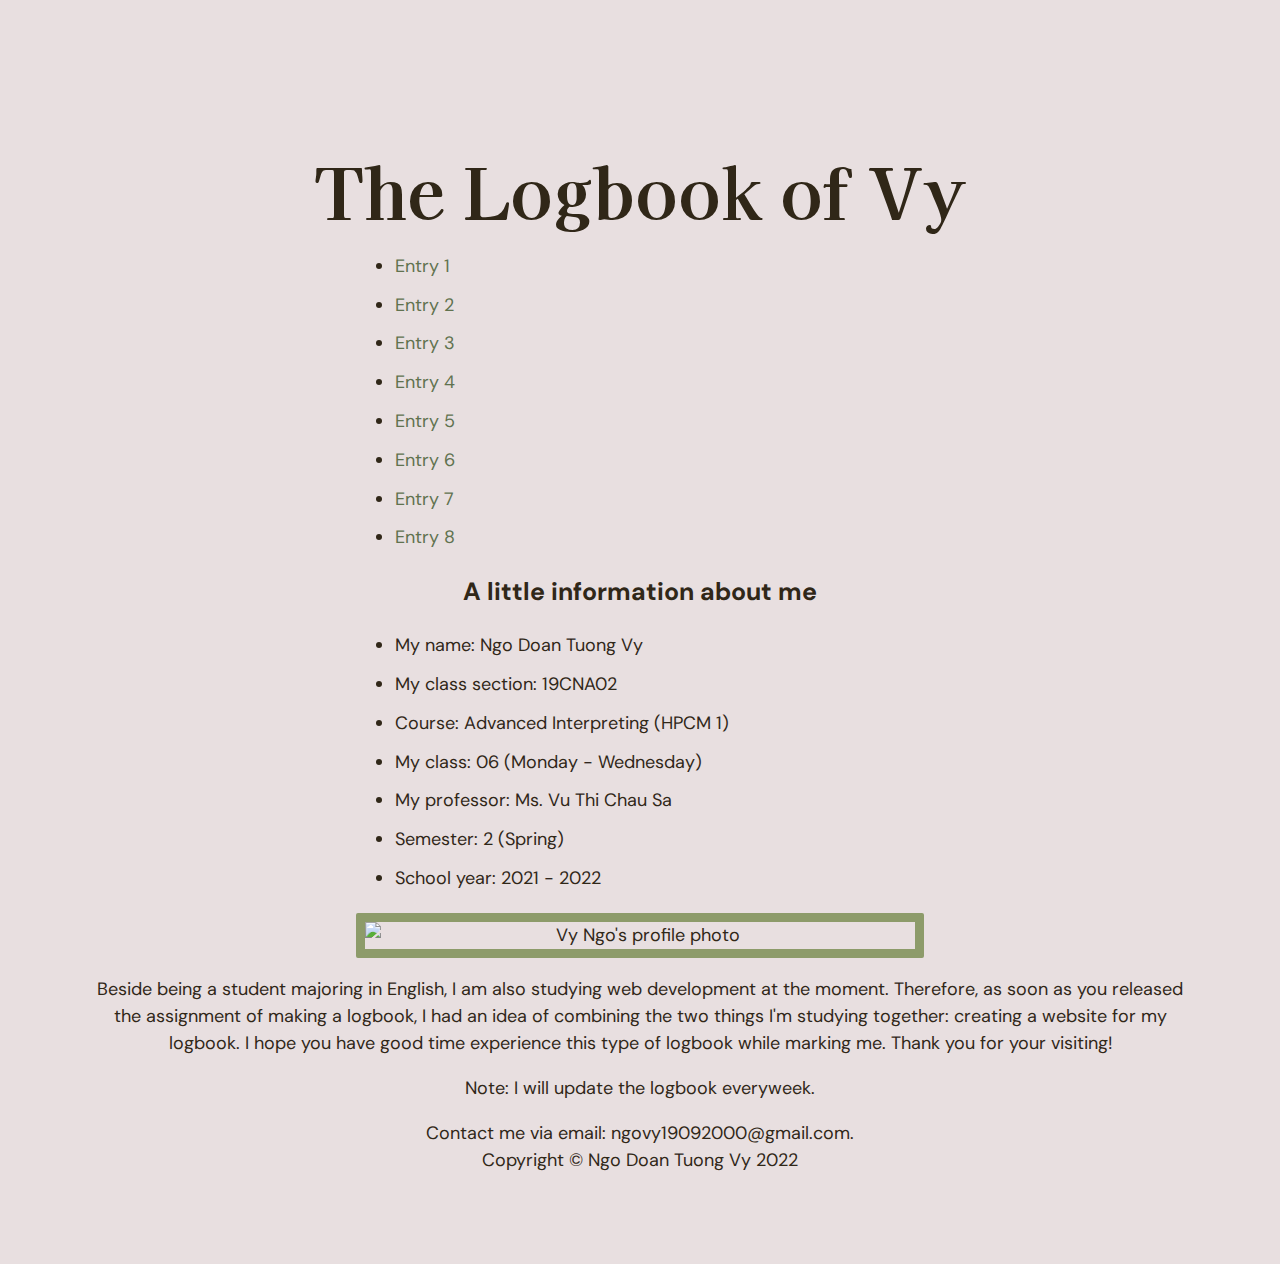
==== index.html @ e5bafe73 "Edit index.html" ====
<!DOCTYPE html>
<html>
    <head>
        <meta charset="UTF-8">
        <title>The Logbook Of Vy</title>
        <link rel="stylesheet" href="style.css">
        <link 
        href="https://fonts.googleapis.com/css2?family=DM+Sans&family=Kaisei+Decol:wght@500&display=swap" 
        rel="stylesheet">
    </head>
    <body>
        <header>
            <h1>The Logbook of Vy</h1>
            <div>
                <ul>
                    <li><a id="tribute-link" class="entry" href="entry-1/entry1.html"><u id="dash">Entry 1</u></a></li>
                    <li><a id="tribute-link" class="entry" href="#"><u id="dash">Entry 2</u></a></li>
                    <li><a id="tribute-link" class="entry" href="#"><u id="dash">Entry 3</u></a></li>
                    <li><a id="tribute-link" class="entry" href="#"><u id="dash">Entry 4</u></a></li>
                    <li><a id="tribute-link" class="entry" href="#"><u id="dash">Entry 5</u></a></li>
                    <li><a id="tribute-link" class="entry" href="#"><u id="dash">Entry 6</u></a></li>
                    <li><a id="tribute-link" class="entry" href="#"><u id="dash">Entry 7</u></a></li>
                    <li><a id="tribute-link" class="entry" href="#"><u id="dash">Entry 8</u></a></li>
                </ul>
            </div>
        </header>
        <main>
            <h2>A little information about me</h2>
            <div>
                <ul>
                    <li>My name: Ngo Doan Tuong Vy</li>
                    <li>My class section: 19CNA02</li>
                    <li>Course: Advanced Interpreting (HPCM 1)</li>
                    <li>My class: 06 (Monday - Wednesday)</li>
                    <li>My professor: Ms. Vu Thi Chau Sa</li>
                    <li>Semester: 2 (Spring)</li>
                    <li>School year: 2021 - 2022</li>
                </ul>
                <img class="thin-border" src="https://scontent.fdad1-2.fna.fbcdn.net/v/t1.15752-9/273787334_363749401983333_6547039147315390396_n.jpg?_nc_cat=102&ccb=1-5&_nc_sid=ae9488&_nc_ohc=R0BfAekYUv8AX9CqvCb&_nc_ht=scontent.fdad1-2.fna&oh=03_AVIugWeQd7q4Az-cpsTr9p-AJtIQFBPQJKVrFZ6wYhpIGA&oe=62389F60" alt="Vy Ngo's profile photo">
            </div>
            <div>
                <p>Beside being a student majoring in English, I am also studying web development at the moment. Therefore, as soon as you released the assignment of making a logbook, I had an idea of combining the two things I'm studying together: creating a website for my logbook. I hope you have good time experience this type of logbook while marking me. Thank you for your visiting!</p> 
                <p>Note: I will update the logbook everyweek.</p>          
             </div>
             <div>Contact me via email: ngovy19092000@gmail.com.</div>
        </main>
        <footer>
            Copyright © Ngo Doan Tuong Vy 2022
        </footer>
    </body>
</html>
---- style.css ----
/* Main */
html {
    font-family: 'DM Sans', sans-serif;
    font-size: 20px;
  }
 body {
    margin: 40px 20px;
    padding: 90px;
    border-radius: 5px;
    background: #e8dfe0;
  }
  h1 {
    font-family: 'Kaisei Decol', serif;
    font-size: 70px;
    margin-bottom: 0;
    transition: 0.2s;
  }
  h1:hover {
    font-size: 75px;
  } 

  h2 {
    font-size: 25px;
  }
  body{
    font-size: 18px;
    line-height: 1.5;
    text-align: center;
    color: #302718;
    margin: 0;
  }
  /* Images */
  img {
    max-width: 52%;
    width: 50%;
    height: auto;
    margin: 0 auto;
    display: block;
    transition:0.2s;
  }
  img:hover {
    width: 52%;
  }
  .thin-border {
      border-color: #8D9B6A;
      border-width: 9px;
      border-style: solid;
    border-radius: 2px;
    }
  /* List */
  ul {
    max-width: 550px;
    margin: 0 auto 20px auto;
    text-align: left;
    line-height: 1.6;
  }
  li {
    margin: 10px 10px;
  }
  /* Hover Dash */
  a {
    text-decoration: none;
    color: rgb(96, 114, 79);
  }
  a:hover {
    text-decoration: underline;
    color: rgb(96, 114, 79);
  }
  #tribute-link {
    color: rgb(96, 114, 79);
  }
  #tribute-link:hover {
    text-decoration: none;
  }
  #dash {
    text-decoration: none;
  }
  #tribute-link:hover #dash {
    animation-name: dash-move;
    animation-duration: 0.7s;
    animation-timing-function: ease-out;
    animation-fill-mode: forwards;
  }
  @keyframes dash-move {
    0% {
      border-bottom: 2px solid rgba(96,114,79,0);
      padding-bottom: 4px;
    }
    100% {
      border-bottom: 2px solid rgba(96,114,79,1);
      padding-bottom: 4px;
    }
  }
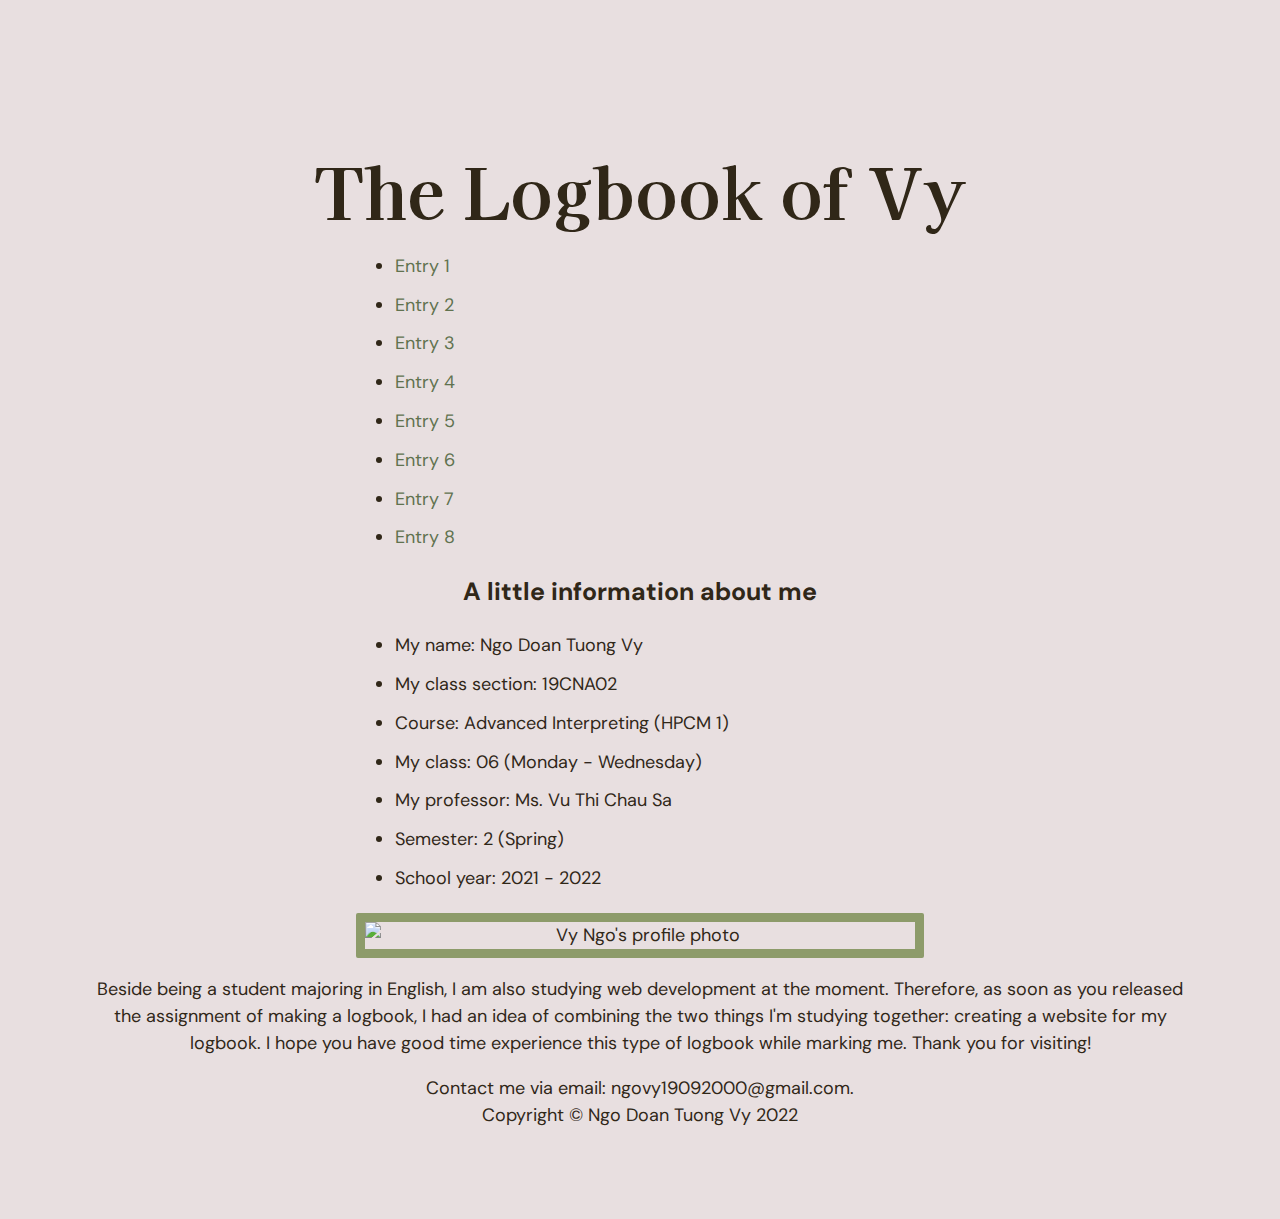
==== commit fe79f890: "Edit index.html and entry1.html" ====
--- a/index.html
+++ b/index.html
@@ -39,8 +39,8 @@
                 <img class="thin-border" src="https://scontent.fdad1-2.fna.fbcdn.net/v/t1.15752-9/273787334_363749401983333_6547039147315390396_n.jpg?_nc_cat=102&ccb=1-5&_nc_sid=ae9488&_nc_ohc=R0BfAekYUv8AX9CqvCb&_nc_ht=scontent.fdad1-2.fna&oh=03_AVIugWeQd7q4Az-cpsTr9p-AJtIQFBPQJKVrFZ6wYhpIGA&oe=62389F60" alt="Vy Ngo's profile photo">
             </div>
             <div>
-                <p>Beside being a student majoring in English, I am also studying web development at the moment. Therefore, as soon as you released the assignment of making a logbook, I had an idea of combining the two things I'm studying together: creating a website for my logbook. I hope you have good time experience this type of logbook while marking me. Thank you for your visiting!</p> 
-                <p>Note: I will update the logbook everyweek.</p>          
+                <p>Beside being a student majoring in English, I am also studying web development at the moment. Therefore, as soon as you released the assignment of making a logbook, I had an idea of combining the two things I'm studying together: creating a website for my logbook. I hope you have good time experience this type of logbook while marking me. Thank you for visiting!</p> 
+                   
              </div>
              <div>Contact me via email: ngovy19092000@gmail.com.</div>
         </main>
@@ -48,4 +48,4 @@
             Copyright © Ngo Doan Tuong Vy 2022
         </footer>
     </body>
-</html>
+</html>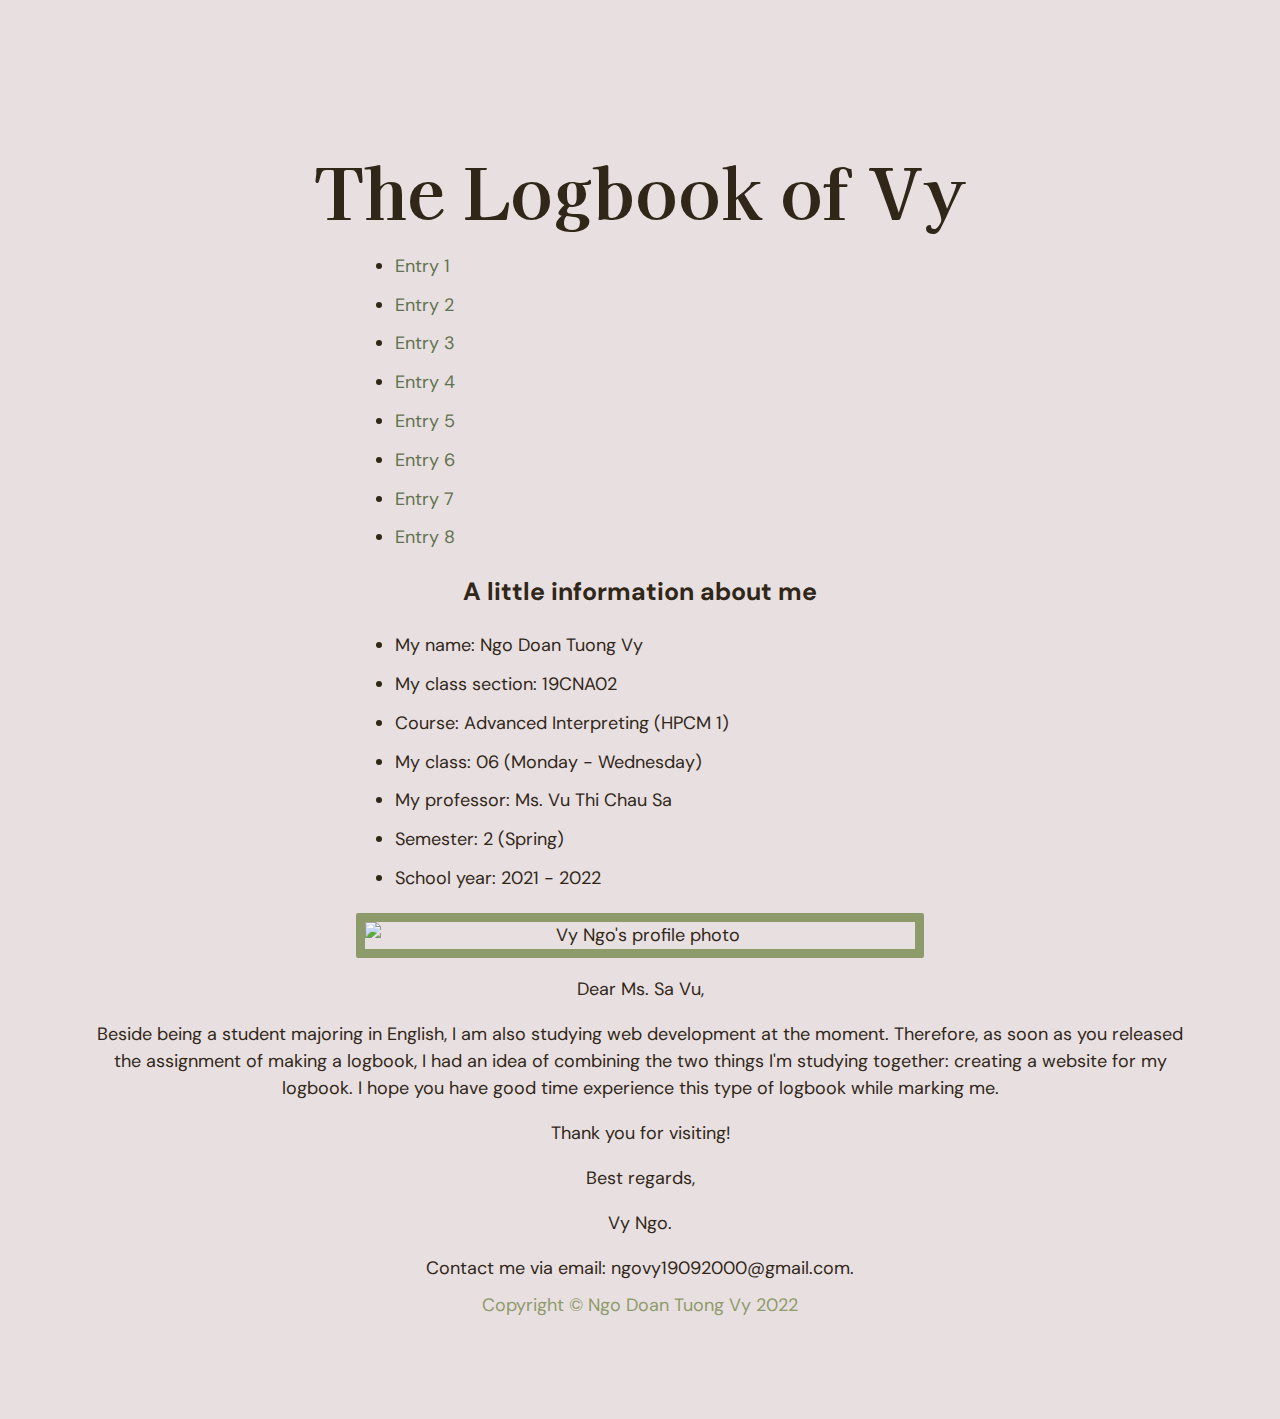
==== commit 0fdf1c16: "Design footer and edit grammar structures" ====
--- a/index.html
+++ b/index.html
@@ -39,8 +39,11 @@
                 <img class="thin-border" src="https://scontent.fdad1-2.fna.fbcdn.net/v/t1.15752-9/273787334_363749401983333_6547039147315390396_n.jpg?_nc_cat=102&ccb=1-5&_nc_sid=ae9488&_nc_ohc=R0BfAekYUv8AX9CqvCb&_nc_ht=scontent.fdad1-2.fna&oh=03_AVIugWeQd7q4Az-cpsTr9p-AJtIQFBPQJKVrFZ6wYhpIGA&oe=62389F60" alt="Vy Ngo's profile photo">
             </div>
             <div>
-                <p>Beside being a student majoring in English, I am also studying web development at the moment. Therefore, as soon as you released the assignment of making a logbook, I had an idea of combining the two things I'm studying together: creating a website for my logbook. I hope you have good time experience this type of logbook while marking me. Thank you for visiting!</p> 
-                   
+                <p>Dear Ms. Sa Vu,</p>
+                <p>Beside being a student majoring in English, I am also studying web development at the moment. Therefore, as soon as you released the assignment of making a logbook, I had an idea of combining the two things I'm studying together: creating a website for my logbook. I hope you have good time experience this type of logbook while marking me.</p>
+                <p>Thank you for visiting!</p> 
+                <p>Best regards,</p>  
+                <p>Vy Ngo.</p>
              </div>
              <div>Contact me via email: ngovy19092000@gmail.com.</div>
         </main>
--- a/style.css
+++ b/style.css
@@ -90,4 +90,9 @@
       border-bottom: 2px solid rgba(96,114,79,1);
       padding-bottom: 4px;
     }
-  }+  }
+  footer { 
+    padding: 10px;
+    color: #8D9B6A;
+    text-align: center;
+}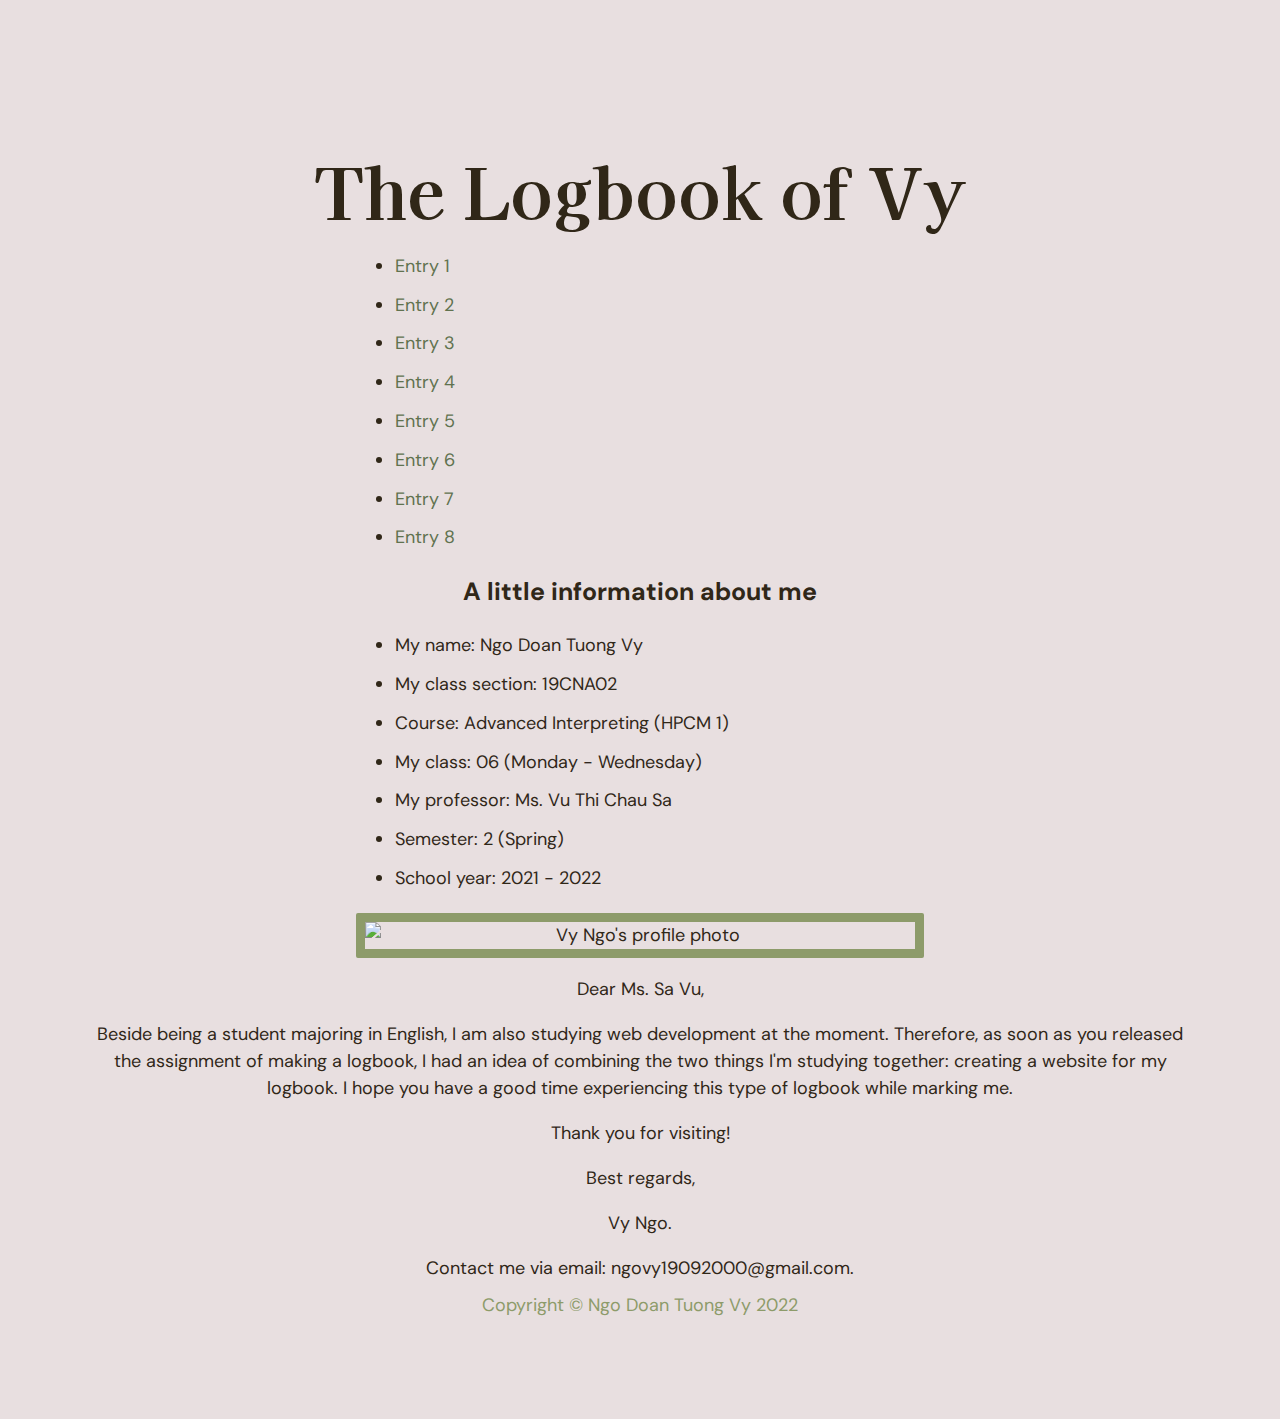
==== commit 0381727f: "Edit grammar structure in index.html" ====
--- a/index.html
+++ b/index.html
@@ -40,7 +40,7 @@
             </div>
             <div>
                 <p>Dear Ms. Sa Vu,</p>
-                <p>Beside being a student majoring in English, I am also studying web development at the moment. Therefore, as soon as you released the assignment of making a logbook, I had an idea of combining the two things I'm studying together: creating a website for my logbook. I hope you have good time experience this type of logbook while marking me.</p>
+                <p>Beside being a student majoring in English, I am also studying web development at the moment. Therefore, as soon as you released the assignment of making a logbook, I had an idea of combining the two things I'm studying together: creating a website for my logbook. I hope you have a good time experiencing this type of logbook while marking me.</p>
                 <p>Thank you for visiting!</p> 
                 <p>Best regards,</p>  
                 <p>Vy Ngo.</p>
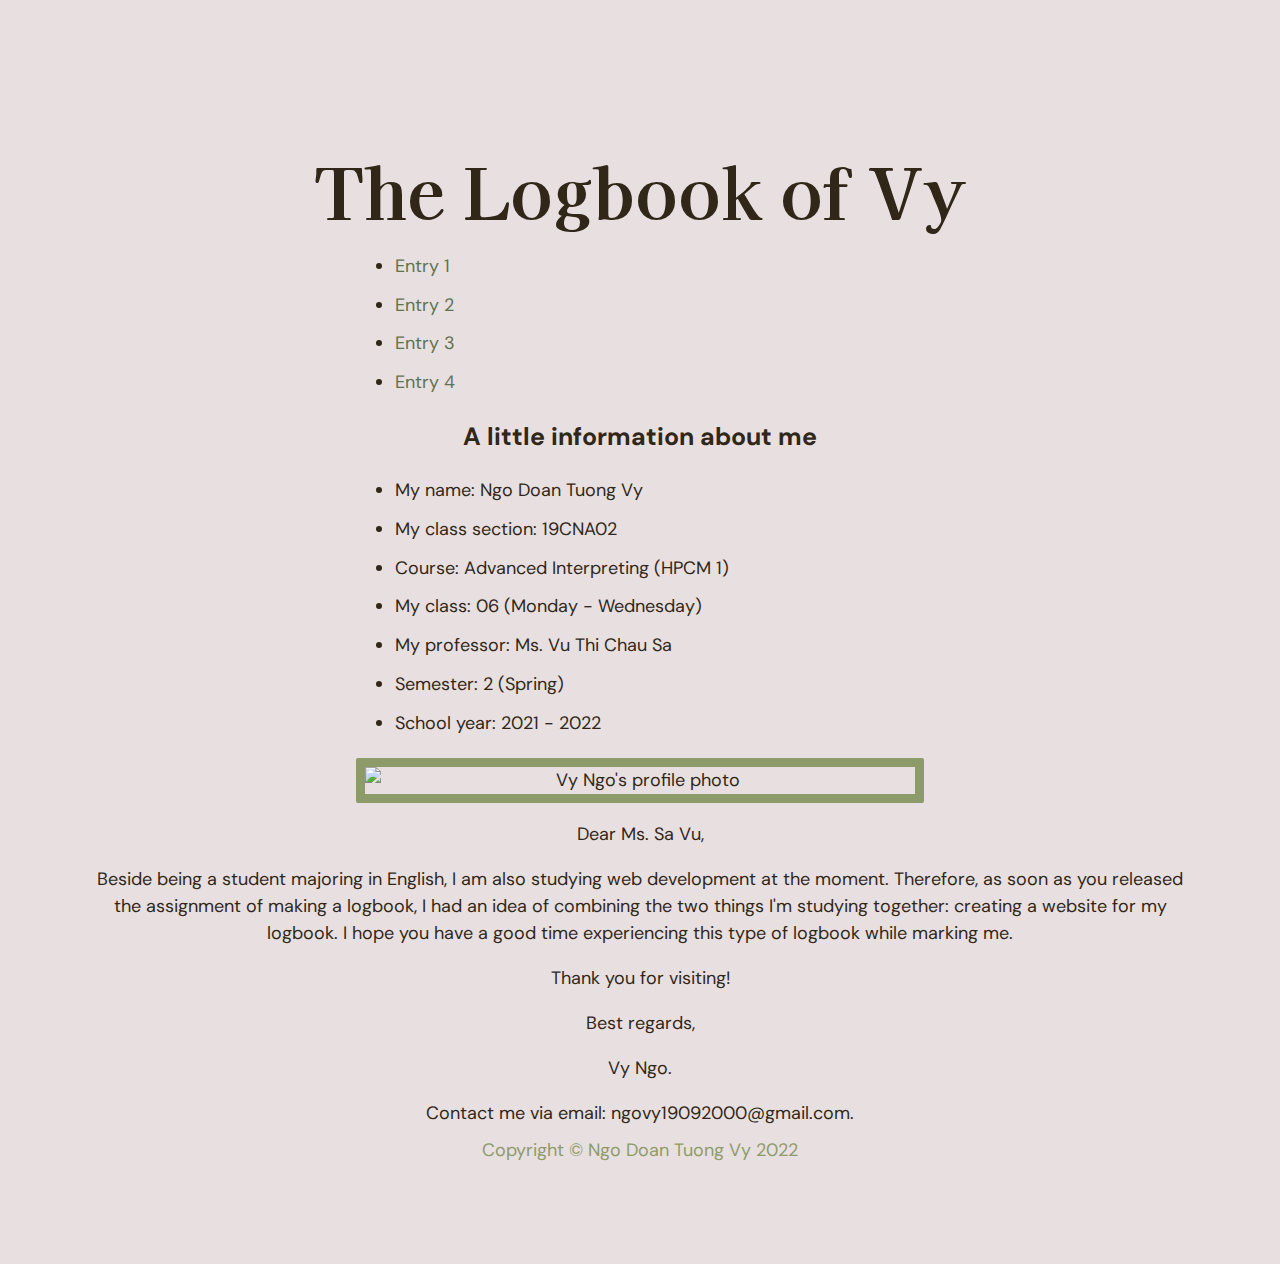
==== commit ed9f8206: "Design for entry2 and entry3, edit entry1 and remove some entries" ====
--- a/index.html
+++ b/index.html
@@ -14,13 +14,9 @@
             <div>
                 <ul>
                     <li><a id="tribute-link" class="entry" href="entry-1/entry1.html"><u id="dash">Entry 1</u></a></li>
-                    <li><a id="tribute-link" class="entry" href="#"><u id="dash">Entry 2</u></a></li>
-                    <li><a id="tribute-link" class="entry" href="#"><u id="dash">Entry 3</u></a></li>
+                    <li><a id="tribute-link" class="entry" href="entry-2/entry2.html"><u id="dash">Entry 2</u></a></li>
+                    <li><a id="tribute-link" class="entry" href="entry-3/entry3.html"><u id="dash">Entry 3</u></a></li>
                     <li><a id="tribute-link" class="entry" href="#"><u id="dash">Entry 4</u></a></li>
-                    <li><a id="tribute-link" class="entry" href="#"><u id="dash">Entry 5</u></a></li>
-                    <li><a id="tribute-link" class="entry" href="#"><u id="dash">Entry 6</u></a></li>
-                    <li><a id="tribute-link" class="entry" href="#"><u id="dash">Entry 7</u></a></li>
-                    <li><a id="tribute-link" class="entry" href="#"><u id="dash">Entry 8</u></a></li>
                 </ul>
             </div>
         </header>
